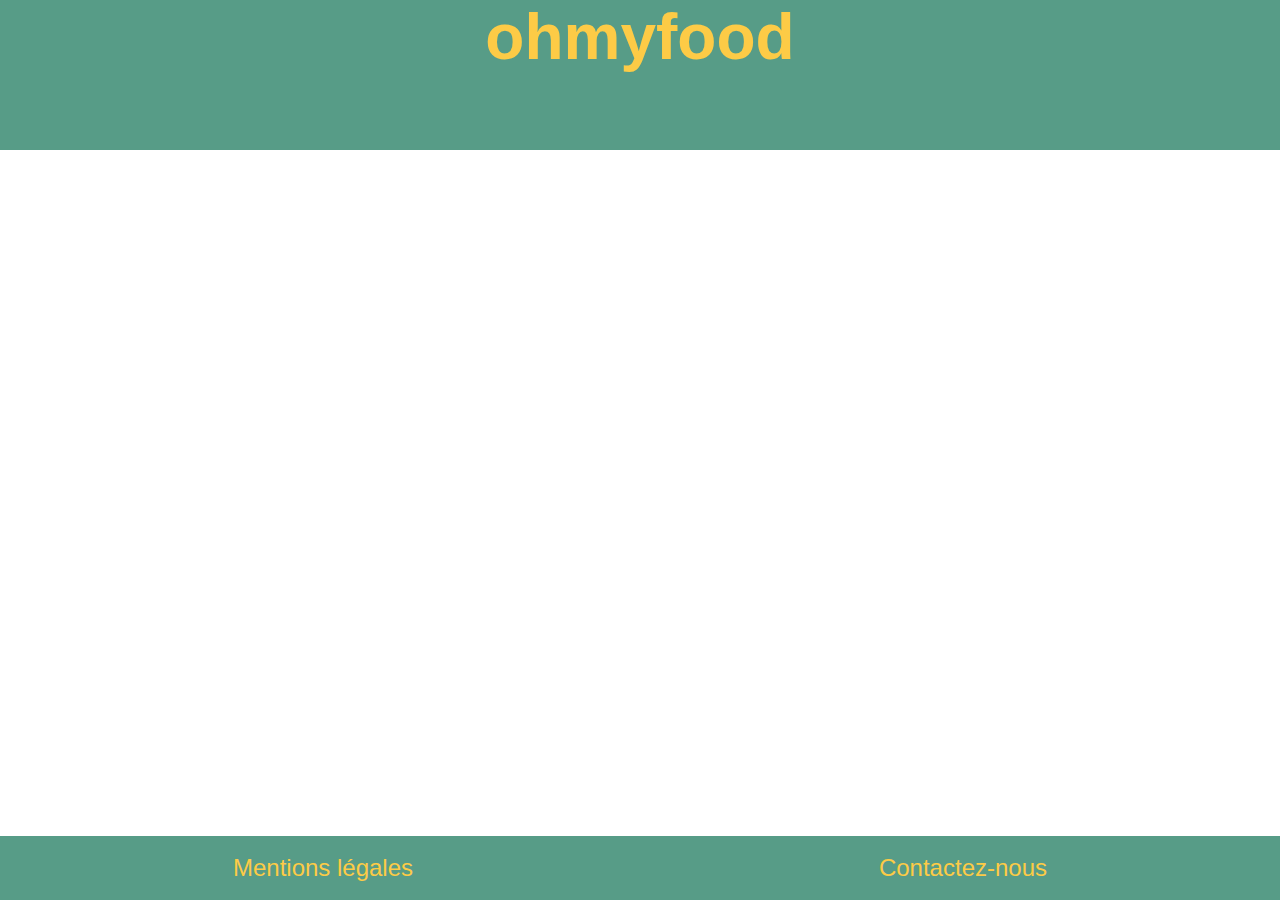
==== mention-legales.html @ 777e8e46 "Animation agrandissement texte" ====
<!DOCTYPE html>
<html lang="en">
<head>
    <meta charset="UTF-8">
    <link rel="stylesheet" href="style.css">
    <meta name="viewport" content="width=device-width, initial-scale=1.0">
    <title>Mention legales</title>
</head>
<body>
    <header>
        <h1>ohmyfood</h1>
    </header>
    
    <footer>
        <form action="mention-legales.html" method="GET" target="_blank">
            <button type="submit">Mentions légales</button>
        </form>
        <form action="mailto:ohmyfood@gmail.com" method="GET" target="_blank">
            <button type="submit">Contactez-nous</button>
        </form>
    </footer>
</body>
</html>
---- style.css ----
@font-face {
  font-family: 'DevonshireRegular';
  font-style: normal;
  font-weight: normal;
  src: url("Fonts/Devonshire-Regular.woff") format("woff");
}

@font-face {
  font-family: 'DancingScript-Regular';
  font-style: normal;
  font-weight: normal;
  src: url("Fonts/DancingScript-Regular.otf") format("opentype");
}

@font-face {
  font-family: 'CroissantOne-Regular';
  font-style: normal;
  font-weight: normal;
  src: url("Fonts/CroissantOne-Regular.ttf") format("truetype");
}

@font-face {
  font-family: 'KaushanScript-Regular';
  font-style: normal;
  font-weight: normal;
  src: url("Fonts/KaushanScript-Regular.otf") format("opentype");
}

body {
  font-family: arial, helvetica, sans-serif;
  margin: 0;
}

h1, #proche, footer, button {
  background-color: #579c87;
  color: #fdcb46;
}

h1 {
  font-size: 4em;
  text-align: center;
  margin-top: 0;
  height: 150px;
}

/*PAGE DES MENUS
  _______________*/
.note_logo {
  font-size: 3em;
  text-align: center;
  margin: 0;
}

h2 {
  text-align: center;
  color: black;
  font-size: 2em;
  margin-top: 0;
}

h3 {
  text-align: center;
}

.all_menu {
  padding-bottom: 5em;
  margin: auto;
}

.all_menu article {
  font-size: 2em;
}

.plat {
  text-align: center;
  font-size: 0.8em;
}

.prix {
  font-weight: bold;
  text-align: center;
}

.dessert {
  font-size: 0.8em;
  text-align: center;
}

.tlt_menu {
  font-size: 1.9em;
  text-align: center;
  margin-top: 50px;
}

/* Font and Color
  ________________*/
.note_enchante {
  font-family: DevonshireRegular, arial, helvetica, sans-serif;
}

.chic_francais {
  font-family: CroissantOne-Regular, arial, helvetica, sans-serif;
}

.delice_papille {
  font-family: DancingScript-Regular, arial, helvetica, sans-serif;
}

.palette_gout {
  font-family: KaushanScript-Regular, arial, helvetica, sans-serif;
}

/* Menu page d'accueil
  _____________________*/
a {
  text-decoration: none;
  color: black;
}

.box_menu {
  -webkit-box-shadow: 2px 2px 10px grey;
          box-shadow: 2px 2px 10px grey;
  margin: 15px;
  height: 10em;
  font-size: 3em;
  text-align: center;
}

.rst_name {
  margin-top: 0;
  padding-top: 80px;
}

.menu_one {
  background-color: #fcdfdb;
  font-family: DevonshireRegular, arial, helvetica, sans-serif;
}

.menu_two {
  background-color: #fff5fe;
  font-family: CroissantOne-Regular, arial, helvetica, sans-serif;
}

.menu_three {
  background-color: #edefef;
  font-family: DancingScript-Regular, arial, helvetica, sans-serif;
}

.menu_four {
  background-color: #fdfffd;
  font-family: KaushanScript-Regular, arial, helvetica, sans-serif;
}

.chic_entree {
  color: #DEA012;
}

.chic_plat {
  color: #A467AE;
}

.chic_dessert {
  color: #626AB9;
}

.dgd_tlt_chic, .menu_chic {
  background: -webkit-gradient(linear, left top, right top, from(#DEA012), color-stop(#A467AE), to(#626AB9));
  background: linear-gradient(to right, #DEA012, #A467AE, #626AB9);
  -webkit-background-clip: text;
  -webkit-text-fill-color: transparent;
}

.dgd_tlt_delice, .menu_delice {
  background: -webkit-gradient(linear, left top, right top, from(#0046C8), color-stop(#0071D7), to(#00BEF5));
  background: linear-gradient(to right, #0046C8, #0071D7, #00BEF5);
  -webkit-background-clip: text;
  -webkit-text-fill-color: transparent;
}

.dgd_tlt_palette, .menu_palette {
  background: -webkit-gradient(linear, left top, right top, from(#30A700), to(#A6FF8D));
  background: linear-gradient(to right, #30A700, #A6FF8D);
  -webkit-background-clip: text;
  -webkit-text-fill-color: transparent;
}

svg {
  color: linear-gradient(to right, #EF361B, #F9B548);
}

.menu_chic + p {
  color: #DEA012;
  font-size: 1.3em;
}

.menu_delice + p {
  color: #0046C8;
  font-size: 1.3em;
}

.menu_palette + p {
  color: #30A700;
  font-size: 1.3em;
}

.rst_name + p {
  margin-top: 0;
}

/* Prochainement (animation 3 petit point a suivre)
  _________________________________________________*/
.container {
  display: -webkit-box;
  display: -ms-flexbox;
  display: flex;
  -webkit-box-pack: center;
      -ms-flex-pack: center;
          justify-content: center;
  padding: 100px;
}

#proche {
  font-size: 2em;
  padding: 20px 30px 20px 30px;
  border-radius: 10px;
  margin-bottom: 1.5em;
}

/*Footer
  _______*/
footer {
  display: -webkit-box;
  display: -ms-flexbox;
  display: flex;
  -ms-flex-pack: distribute;
      justify-content: space-around;
  width: 100%;
  height: 4em;
  position: fixed;
  bottom: 0;
}

form {
  margin: auto;
}

button {
  color: #fdcb46;
  font-size: 1.5em;
  border: #579c87;
}

footer a {
  text-decoration: none;
  color: #fdcb46;
}

/*Media Queries Breakpoint Ecran ordinateur et plus 
  _________________________________________________*/
@media all and (min-width: 982px) {
  /*Taille des menus et alignement page d'accueil
    _____________________________________________*/
  .mini_menu {
    display: -webkit-box;
    display: -ms-flexbox;
    display: flex;
    -ms-flex-wrap: wrap;
        flex-wrap: wrap;
    -webkit-box-pack: center;
        -ms-flex-pack: center;
            justify-content: center;
    min-width: 1060px;
    margin: auto 50px;
  }
  .box_menu {
    font-size: 2.5em;
    height: 12em;
    width: 10em;
    margin: 30px;
  }
  .rst_menu {
    height: 12em;
  }
  .rst_name {
    margin-top: 0;
    padding-top: 10rem;
    font-size: 0.7em;
  }
  /*Font et background menu
    _______________________*/
  .note_enchante {
    background-color: #fcdfdb;
    font-size: 0.9em;
  }
  .chic_francais {
    background-color: #fff5fe;
    font-size: 0.6em;
  }
  .delice_papille {
    background-color: #edefef;
    font-size: 0.8em;
  }
  .palette_gout {
    background-color: #fdfffd;
    font-size: 0.7em;
  }
  /* Mise en page des 4 menus 
    ___________________________*/
  .all_menu h2 {
    font-size: 5em;
    margin: 80px;
  }
  .all_menu {
    max-width: 900px;
    margin-bottom: 100px;
    padding-top: 40px;
  }
  .plat {
    margin-left: 100px;
  }
  .prix {
    min-width: 30%;
  }
  .food_price {
    display: -webkit-box;
    display: -ms-flexbox;
    display: flex;
    -webkit-box-pack: justify;
        -ms-flex-pack: justify;
            justify-content: space-between;
    height: 80px;
  }
  .dessert {
    text-align: left;
    margin-left: 100px;
    padding: 10px;
  }
  /*ANIMATION BONTON 
    ________________*/
  button:hover {
    -webkit-animation: headshake 100ms 2;
            animation: headshake 100ms 2;
  }
  @-webkit-keyframes headshake {
    25% {
      -webkit-transform: translateX(2%);
              transform: translateX(2%);
    }
    75% {
      -webkit-transform: translateX(-2%);
              transform: translateX(-2%);
    }
  }
  @keyframes headshake {
    25% {
      -webkit-transform: translateX(2%);
              transform: translateX(2%);
    }
    75% {
      -webkit-transform: translateX(-2%);
              transform: translateX(-2%);
    }
  }
  /*ANIMATION MENU (FONDU ET GROSSISSEMENT)
    ______________________________________*/
  .rst_menu {
    -webkit-transform: scale(1);
            transform: scale(1);
    -webkit-transition: -webkit-transform 100ms;
    transition: -webkit-transform 100ms;
    transition: transform 100ms;
    transition: transform 100ms, -webkit-transform 100ms;
  }
  .rst_menu:hover {
    -webkit-transform: scale(1.2);
            transform: scale(1.2);
  }
}
/*# sourceMappingURL=style.css.map */
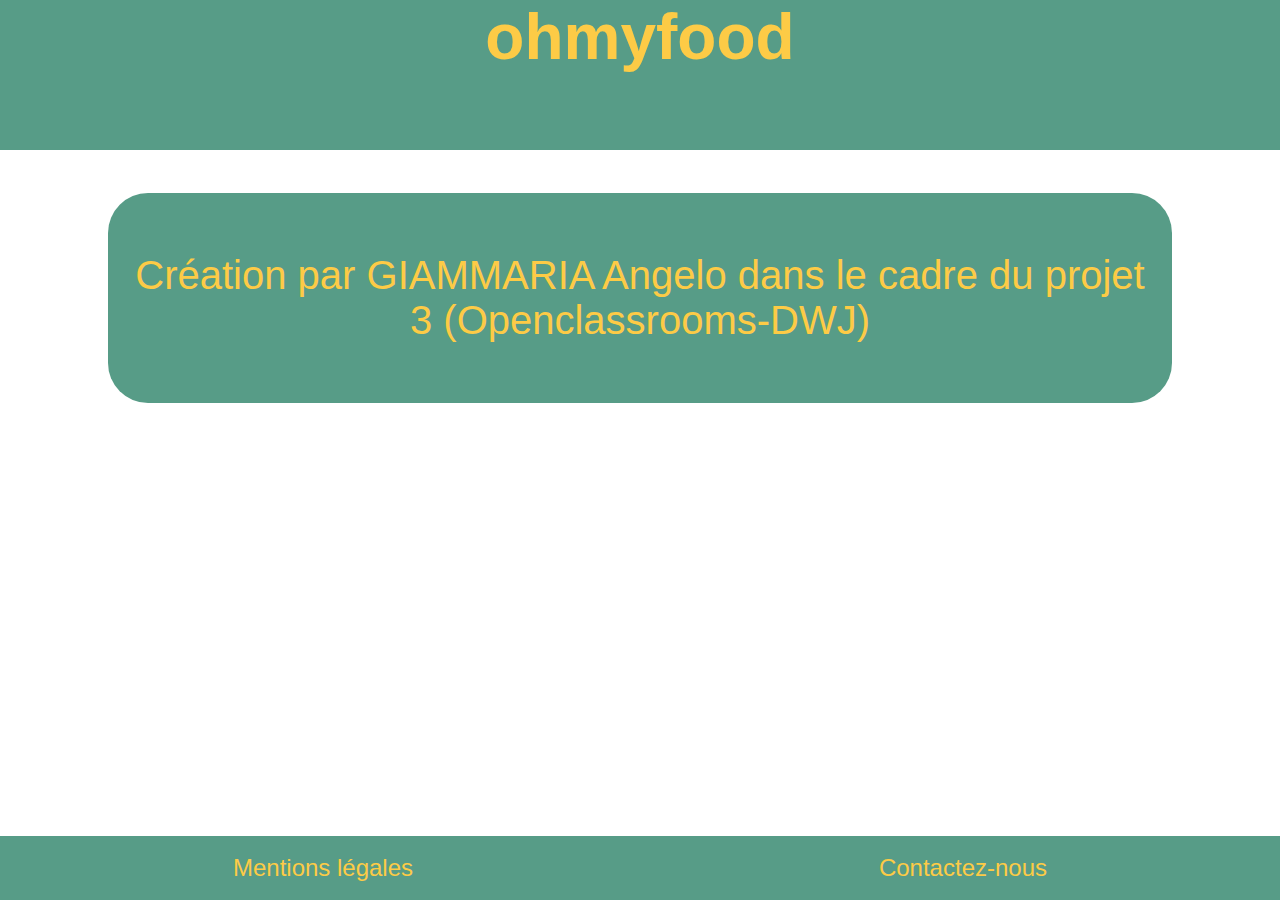
==== commit 8a671ac7: "Ajout d'une mention" ====
--- a/mention-legales.html
+++ b/mention-legales.html
@@ -10,7 +10,11 @@
     <header>
         <h1>ohmyfood</h1>
     </header>
-    
+    <div class="projet-oc">
+        <div class="projet_oc">
+            <p>Création par GIAMMARIA Angelo dans le cadre du projet 3 (Openclassrooms-DWJ)</p>
+        </div>
+    </div>
     <footer>
         <form action="mention-legales.html" method="GET" target="_blank">
             <button type="submit">Mentions légales</button>
--- a/style.css
+++ b/style.css
@@ -45,12 +45,6 @@
 
 /*PAGE DES MENUS
   _______________*/
-.note_logo {
-  font-size: 3em;
-  text-align: center;
-  margin: 0;
-}
-
 h2 {
   text-align: center;
   color: black;
@@ -62,6 +56,10 @@
   text-align: center;
 }
 
+img {
+  display: none;
+}
+
 .all_menu {
   padding-bottom: 5em;
   margin: auto;
@@ -87,7 +85,7 @@
 }
 
 .tlt_menu {
-  font-size: 1.9em;
+  font-size: 3em;
   text-align: center;
   margin-top: 50px;
 }
@@ -131,6 +129,12 @@
   padding-top: 80px;
 }
 
+.img-croche {
+  display: initial;
+  width: 2em;
+  margin-top: 30px;
+}
+
 .menu_one {
   background-color: #fcdfdb;
   font-family: DevonshireRegular, arial, helvetica, sans-serif;
@@ -184,10 +188,6 @@
   -webkit-text-fill-color: transparent;
 }
 
-svg {
-  color: linear-gradient(to right, #EF361B, #F9B548);
-}
-
 .menu_chic + p {
   color: #DEA012;
   font-size: 1.3em;
@@ -207,8 +207,8 @@
   margin-top: 0;
 }
 
-/* Prochainement (animation 3 petit point a suivre)
-  _________________________________________________*/
+/* Div Prochainement
+  __________________*/
 .container {
   display: -webkit-box;
   display: -ms-flexbox;
@@ -220,10 +220,29 @@
 }
 
 #proche {
+  display: -webkit-box;
+  display: -ms-flexbox;
+  display: flex;
   font-size: 2em;
-  padding: 20px 30px 20px 30px;
+  padding: 3px 20px;
   border-radius: 10px;
   margin-bottom: 1.5em;
+}
+
+.sms_style {
+  display: -webkit-box;
+  display: -ms-flexbox;
+  display: flex;
+  margin-left: 5px;
+  margin-top: 5px;
+}
+
+.point {
+  width: 8px;
+  height: 8px;
+  border-radius: 50%;
+  margin: auto 2px;
+  background-color: #fdcb46;
 }
 
 /*Footer
@@ -255,8 +274,27 @@
   color: #fdcb46;
 }
 
-/*Media Queries Breakpoint Ecran ordinateur et plus 
-  _________________________________________________*/
+/* Mention Legales
+  ________________*/
+.projet-oc {
+  text-align: center;
+}
+
+.projet_oc {
+  background: #579c87;
+  width: 80%;
+  margin: auto;
+  border-radius: 40px;
+  padding: 20px;
+}
+
+.projet_oc p {
+  font-size: 2.5em;
+  color: #fdcb46;
+}
+
+/*-----------------------------------------Media Queries Breakpoint Ecran ordinateur et plus----------------------------------------------- 
+  __________________________________________________________________________________________________________________________________________*/
 @media all and (min-width: 982px) {
   /*Taille des menus et alignement page d'accueil
     _____________________________________________*/
@@ -281,6 +319,10 @@
   .rst_menu {
     height: 12em;
   }
+  .rst {
+    margin-top: 0;
+    padding-top: 1em;
+  }
   .rst_name {
     margin-top: 0;
     padding-top: 10rem;
@@ -306,6 +348,9 @@
   }
   /* Mise en page des 4 menus 
     ___________________________*/
+  .note_logo {
+    text-align: center;
+  }
   .all_menu h2 {
     font-size: 5em;
     margin: 80px;
@@ -314,6 +359,9 @@
     max-width: 900px;
     margin-bottom: 100px;
     padding-top: 40px;
+  }
+  .note_enchante h2 {
+    margin-top: 0;
   }
   .plat {
     margin-left: 100px;
@@ -335,31 +383,24 @@
     margin-left: 100px;
     padding: 10px;
   }
-  /*ANIMATION BONTON 
-    ________________*/
-  button:hover {
-    -webkit-animation: headshake 100ms 2;
-            animation: headshake 100ms 2;
-  }
-  @-webkit-keyframes headshake {
-    25% {
-      -webkit-transform: translateX(2%);
-              transform: translateX(2%);
-    }
-    75% {
-      -webkit-transform: translateX(-2%);
-              transform: translateX(-2%);
-    }
-  }
-  @keyframes headshake {
-    25% {
-      -webkit-transform: translateX(2%);
-              transform: translateX(2%);
-    }
-    75% {
-      -webkit-transform: translateX(-2%);
-              transform: translateX(-2%);
-    }
+  .bord {
+    display: -webkit-box;
+    display: -ms-flexbox;
+    display: flex;
+  }
+  .bord img {
+    display: initial;
+    width: 250px;
+  }
+  .bord p, h3 {
+    margin: auto;
+  }
+  .note_music_top, .note_music_btm {
+    display: initial;
+  }
+  .note_music_btm {
+    width: 2em;
+    margin: -10px 10px;
   }
   /*ANIMATION MENU (FONDU ET GROSSISSEMENT)
     ______________________________________*/
@@ -375,5 +416,119 @@
     -webkit-transform: scale(1.2);
             transform: scale(1.2);
   }
+  .box_menu {
+    opacity: 1;
+    -webkit-transition: 150ms;
+    transition: 150ms;
+  }
+  .box_menu:hover {
+    opacity: 0.2;
+  }
+  /*ANIMATION BONTON 
+    ________________*/
+  button:hover {
+    -webkit-animation: headshake 100ms 2;
+            animation: headshake 100ms 2;
+  }
+  @-webkit-keyframes headshake {
+    25% {
+      -webkit-transform: translateX(2%);
+              transform: translateX(2%);
+    }
+    75% {
+      -webkit-transform: translateX(-2%);
+              transform: translateX(-2%);
+    }
+  }
+  @keyframes headshake {
+    25% {
+      -webkit-transform: translateX(2%);
+              transform: translateX(2%);
+    }
+    75% {
+      -webkit-transform: translateX(-2%);
+              transform: translateX(-2%);
+    }
+  }
+  /*ANIMATION POINT EN SUSPENSION
+    _____________________________*/
+  .dot_one {
+    -webkit-animation: clignote 3000ms infinite;
+            animation: clignote 3000ms infinite;
+  }
+  .dot_two {
+    -webkit-animation: clignote 3000ms 200ms infinite;
+            animation: clignote 3000ms 200ms infinite;
+  }
+  .dot_three {
+    -webkit-animation: clignote 3000ms 400ms infinite;
+            animation: clignote 3000ms 400ms infinite;
+  }
+  @-webkit-keyframes clignote {
+    0% {
+      opacity: 0;
+    }
+    75% {
+      opacity: 1;
+    }
+  }
+  @keyframes clignote {
+    0% {
+      opacity: 0;
+    }
+    75% {
+      opacity: 1;
+    }
+  }
+}
+
+/* ANIMATION SOULIGNEMENT 
+    _______________________*/
+.anim-under {
+  background: -webkit-gradient(linear, left bottom, left top, from(black), color-stop(10%, black), color-stop(10.01%, transparent)) no-repeat;
+  background: linear-gradient(to top, black 0%, black 10%, transparent 10.01%) no-repeat;
+  background-size: 0 100%;
+  -webkit-transition: background-size .3s;
+  transition: background-size .3s;
+}
+
+.anim-under:hover {
+  background-size: 100% 100%;
+}
+
+.anim-under-O {
+  background: -webkit-gradient(linear, left bottom, left top, from(#DEA012), color-stop(10%, #DEA012), color-stop(10.01%, transparent)) no-repeat;
+  background: linear-gradient(to top, #DEA012 0%, #DEA012 10%, transparent 10.01%) no-repeat;
+  background-size: 0 100%;
+  -webkit-transition: background-size .3s;
+  transition: background-size .3s;
+}
+
+.anim-under-O:hover {
+  background-size: 100% 100%;
+}
+
+.anim-under-P {
+  background: -webkit-gradient(linear, left bottom, left top, from(#A467AE), color-stop(10%, #A467AE), color-stop(10.01%, transparent)) no-repeat;
+  background: linear-gradient(to top, #A467AE 0%, #A467AE 10%, transparent 10.01%) no-repeat;
+  background-size: 0 100%;
+  -webkit-transition: background-size .3s;
+  transition: background-size .3s;
+}
+
+.anim-under-P:hover {
+  background-size: 100% 100%;
+}
+
+.anim-under-B {
+  background: -webkit-gradient(linear, left bottom, left top, from(#626AB9), color-stop(10%, #626AB9), color-stop(10.01%, transparent)) no-repeat;
+  background: linear-gradient(to top, #626AB9 0%, #626AB9 10%, transparent 10.01%) no-repeat;
+  background-size: 0 100%;
+  -webkit-transition: background-size .3s;
+  transition: background-size .3s;
+}
+
+.anim-under-B:hover {
+  background-size: 100% 100%;
 }
 /*# sourceMappingURL=style.css.map */